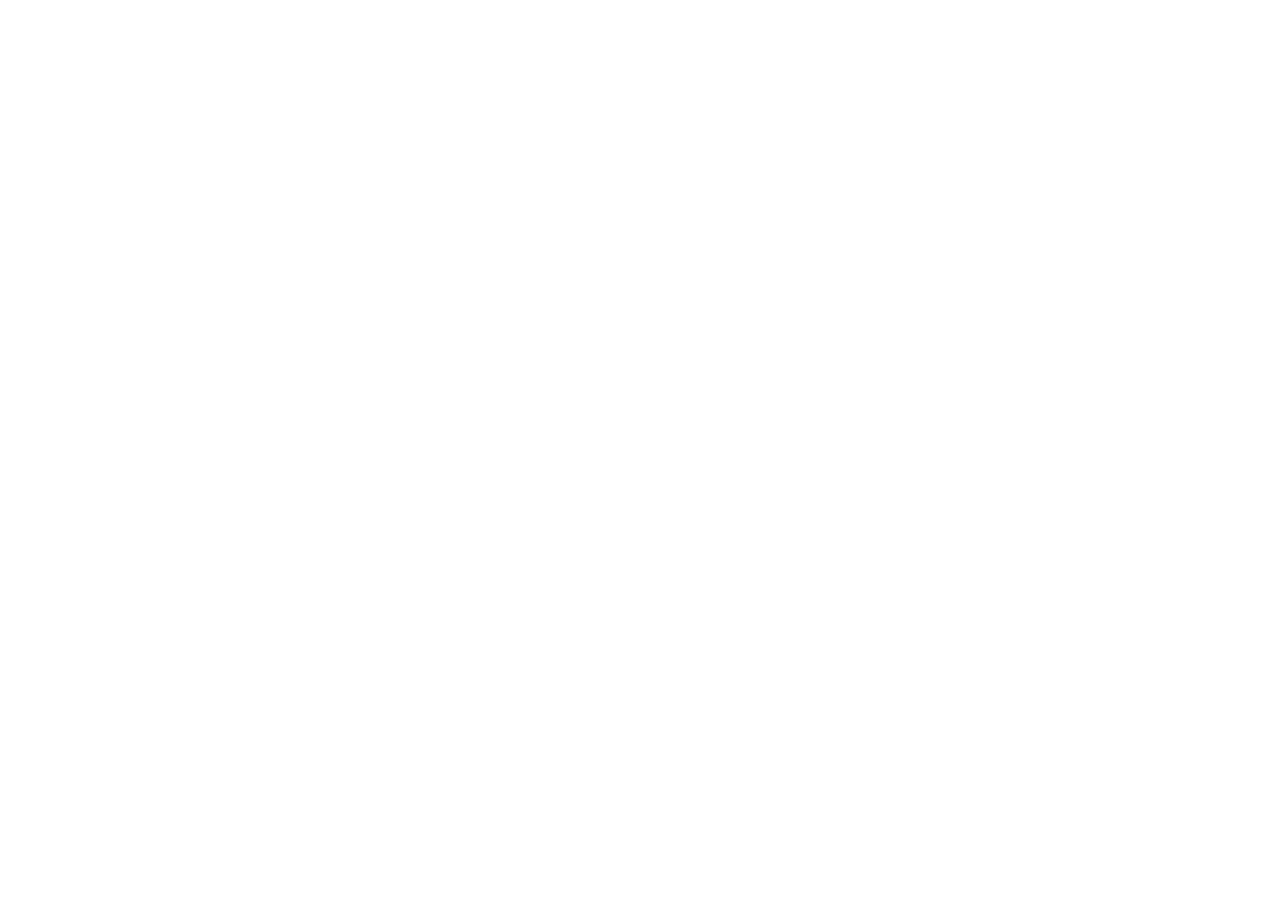
==== Project_A/index.html @ dc471a62 "added all downloaded files of p5 projects" ====
<!DOCTYPE html><html lang="en"><head>
    <script src="p5.js"></script>
    <script src="p5.sound.min.js"></script>
    <link rel="stylesheet" type="text/css" href="style.css">
    <meta charset="utf-8">

  </head>
  <body>
    <script src="sketch.js"></script>
  

</body></html>
---- Project_A/style.css ----
html, body {
  margin: 0;
  padding: 0;
}
canvas {
  display: block;
}
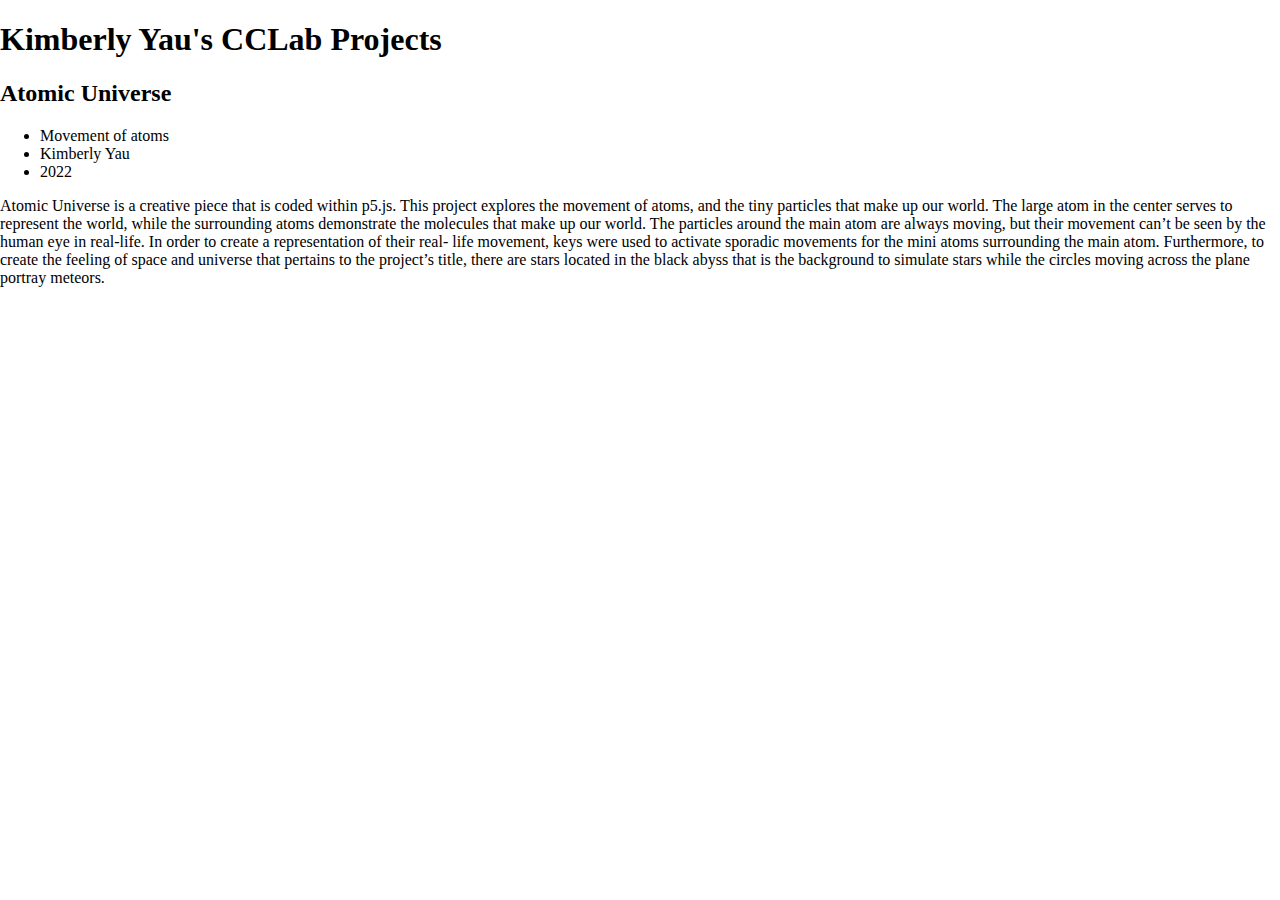
==== commit e1fd8be2: "added text and modified p5 project directly" ====
--- a/Project_A/index.html
+++ b/Project_A/index.html
@@ -1,12 +1,38 @@
 <!DOCTYPE html><html lang="en"><head>
+  <meta charset="UTF-8">
+    <meta http-equiv="X-UA-Compatible" content="IE=edge">
+    <meta name="viewport" content="width=device-width, initial-scale=1.0">
     <script src="p5.js"></script>
     <script src="p5.sound.min.js"></script>
     <link rel="stylesheet" type="text/css" href="style.css">
-    <meta charset="utf-8">
-
+    <link href="https://fonts.googleapis.com/css2?family=Bebas+Neue&display=swap" rel="stylesheet">
   </head>
   <body>
+<!--header-->
+    <h1 class="header">Kimberly Yau's CCLab Projects</h1>
+
     <script src="sketch.js"></script>
-  
+
+<!--in charge of setting background image-->
+    <section class="background"></section>
+
+<!--description of work-->
+<h2>Atomic Universe</h2>
+
+<div class="heading">
+<p>
+  <ul>
+      <li>Movement of atoms</li>
+      <li>Kimberly Yau</li>
+      <li>2022</li>
+  </ul>
+</p>
+</div>
+
+<div class="content">
+<p>
+  Atomic Universe is a creative piece that is coded within p5.js. This project explores the movement of atoms, and the tiny particles that make up our world. The large atom in the center serves to represent the world, while the surrounding atoms demonstrate the molecules that make up our world. The particles around the main atom are always moving, but their movement can’t be seen by the human eye in real-life.  In order to create a representation of their real- life movement, keys were used to activate sporadic movements for the mini atoms surrounding the main atom. Furthermore, to create the feeling of space and universe that pertains to the project’s title, there are stars located in the black abyss that is the background to simulate stars while the circles moving across the plane portray meteors.
+</p>
+</div>
 
 </body></html>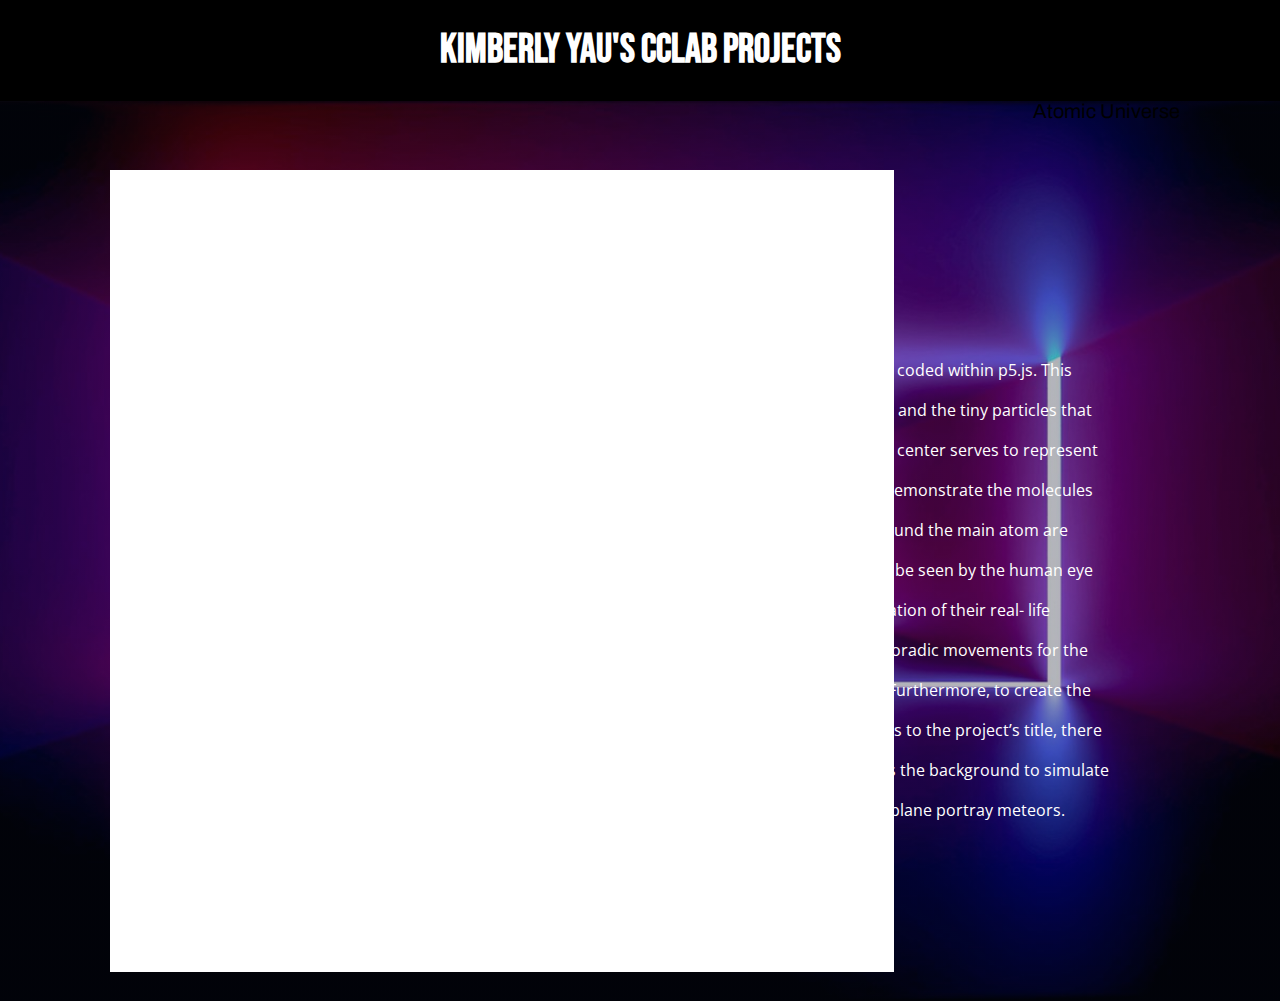
==== commit d647a04e: "added description of project A and also other decorations" ====
--- a/Project_A/index.html
+++ b/Project_A/index.html
@@ -5,7 +5,7 @@
     <script src="p5.js"></script>
     <script src="p5.sound.min.js"></script>
     <link rel="stylesheet" type="text/css" href="style.css">
-    <link href="https://fonts.googleapis.com/css2?family=Bebas+Neue&display=swap" rel="stylesheet">
+    <link href="https://fonts.googleapis.com/css2?family=Archivo:wght@900&family=Bebas+Neue&family=Open+Sans:wght@300&display=swap" rel="stylesheet">
   </head>
   <body>
 <!--header-->
@@ -17,7 +17,11 @@
     <section class="background"></section>
 
 <!--description of work-->
-<h2>Atomic Universe</h2>
+<div class="projecttitle">
+  <p>
+    Atomic Universe
+  </p>
+</div>
 
 <div class="heading">
 <p>
@@ -35,4 +39,10 @@
 </p>
 </div>
 
+<div class="box">
+  <p>
+    I
+  </p>
+</div>
+
 </body></html>--- a/Project_A/style.css
+++ b/Project_A/style.css
@@ -1,7 +1,78 @@
-html, body {
-  margin: 0;
-  padding: 0;
+* {
+  margin: 0vh;
+  padding: 0vh;
 }
+
+.background {
+  min-height: 100vh;
+  width: cover;
+  background-image: linear-gradient(rgba(4,9,30,0.3), rgba(4,9,30,0.3)),url(IMG.jpeg);
+  background-position: center;
+  background-size: cover;
+  position: relative;
+}
+
+.header {
+  background-color: black;
+  color: white;
+  text-align: center;
+  font-size: 40px;
+  font-family: 'Bebas Neue', cursive;
+  padding: 0.7cm;
+}
+
 canvas {
   display: block;
+  position: absolute;
+  bottom: 70px;
+  left: 150px;
 }
+
+.heading {
+  display: flex;
+  padding: 2% 6%;
+  justify-content: space-between;
+  align-items: center;
+  position: absolute;
+  top: 190px;
+  right: 440px;
+  color: white;
+  font-family: 'Open Sans', sans-serif;
+  z-index: 1;
+}
+
+.heading ul li {
+  list-style: none;
+  padding: 8px 12px;
+}
+
+.content {
+  line-height: 40px;
+  position: absolute;
+  top: 350px;
+  right: 170px;
+  color: white;
+  font-family: 'Open Sans', sans-serif;
+  text-align: left;
+  word-wrap: break-word;
+  width: 14cm;
+  background-color: transparent;
+}
+
+.box {
+  position: absolute;
+  top: 170px;
+  left: 110px;
+  font-family: 'Open Sans', sans-serif;
+  color: white;
+  background-color: white;
+  padding: 390px
+}
+
+.projecttitle {
+  font-family: 'Archivo', sans-serif;
+  font-size: 20px;
+  position: absolute;
+  top: 100px;
+  right: 100px;
+}
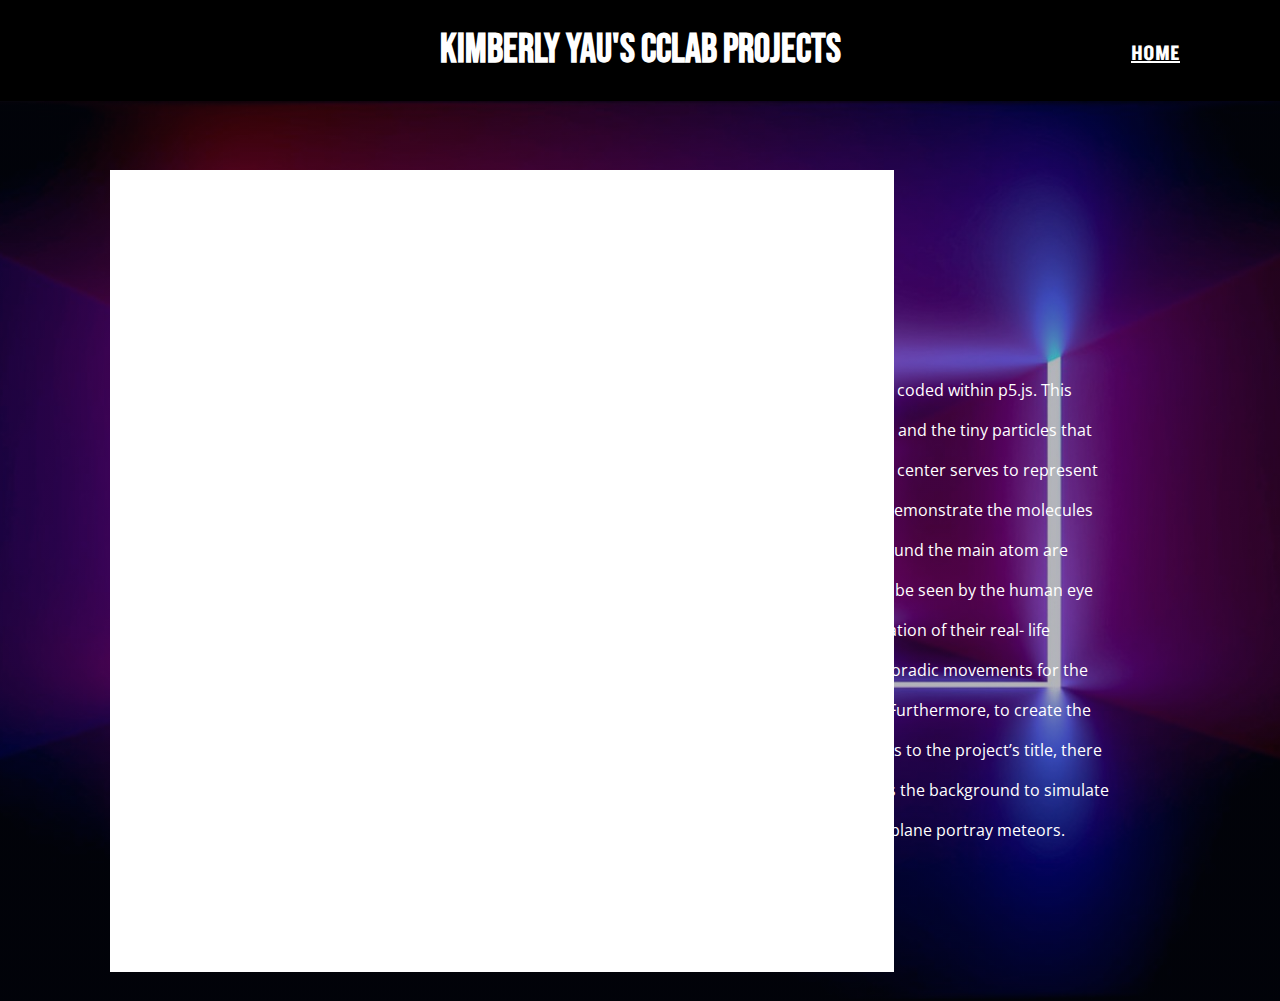
==== commit 4ecaea5c: "added project's title" ====
--- a/Project_A/index.html
+++ b/Project_A/index.html
@@ -6,6 +6,7 @@
     <script src="p5.sound.min.js"></script>
     <link rel="stylesheet" type="text/css" href="style.css">
     <link href="https://fonts.googleapis.com/css2?family=Archivo:wght@900&family=Bebas+Neue&family=Open+Sans:wght@300&display=swap" rel="stylesheet">
+    <link href="https://fonts.googleapis.com/css2?family=Akshar:wght@500&display=swap" rel="stylesheet">
   </head>
   <body>
 <!--header-->
@@ -45,4 +46,9 @@
   </p>
 </div>
 
+<div class="homebutton">
+  <!---adds hyperlink/Project A Hyperlink-->
+  <a href="Website index.html" style="color:white">HOME</a>
+</div>
+
 </body></html>--- a/Project_A/style.css
+++ b/Project_A/style.css
@@ -34,7 +34,7 @@
   justify-content: space-between;
   align-items: center;
   position: absolute;
-  top: 190px;
+  top: 210px;
   right: 440px;
   color: white;
   font-family: 'Open Sans', sans-serif;
@@ -49,7 +49,7 @@
 .content {
   line-height: 40px;
   position: absolute;
-  top: 350px;
+  top: 370px;
   right: 170px;
   color: white;
   font-family: 'Open Sans', sans-serif;
@@ -71,8 +71,19 @@
 
 .projecttitle {
   font-family: 'Archivo', sans-serif;
+  font-size: 30px;
+  color: white;
+  position: absolute;
+  top: 200px;
+  right: 435px;
+}
+
+.homebutton {
+  text-decoration: none;
+  position: absolute;
+  top: 40px;
+  right: 100px;
+  font-family: 'Akshar', sans-serif;
+  font-weight: bolder;
   font-size: 20px;
-  position: absolute;
-  top: 100px;
-  right: 100px;
-}
+}